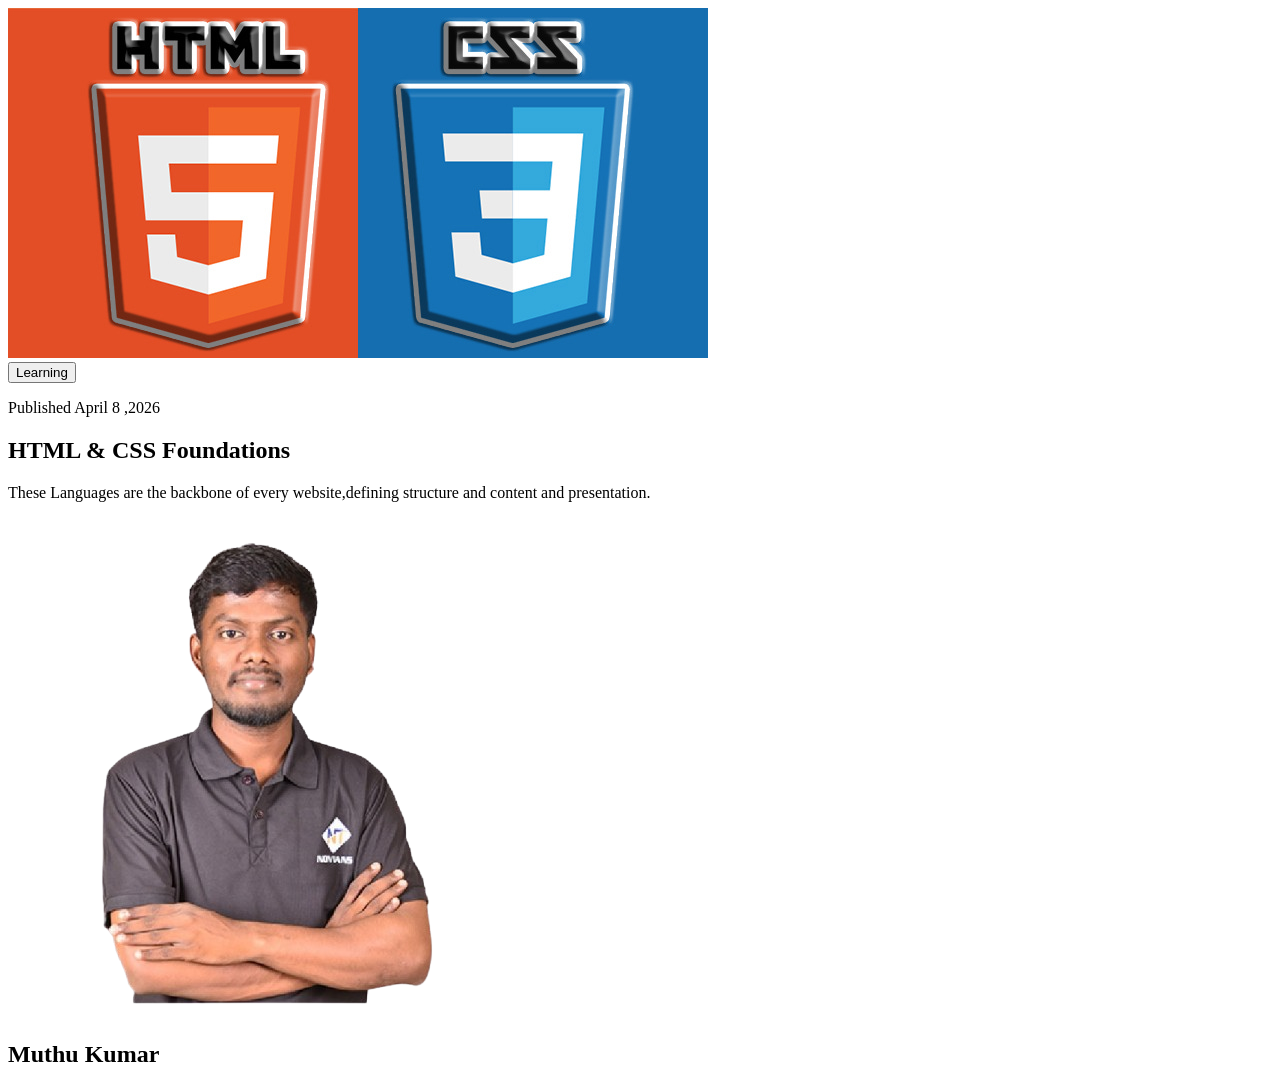
==== project1/project1.html @ 54351015 "html file created" ====
<!DOCTYPE html>
<html lang="en">
<head>
    <meta charset="UTF-8">
    <meta name="viewport" content="width=device-width, initial-scale=1.0">
    <title>Blog Preview Card</title>
</head>
<body>
<header>
    <img src="html.png" alt="html & css">
</header>

<section>
    <button>Learning</button>
    <p>Published April 8 ,2026</p>
    <h1>HTML & CSS Foundations</h1>
    <p>These Languages are the backbone of every website,defining structure and content and presentation.</p>

</section>

<footer>
    <article>
        <img src="myphoto.png" alt="myphoto">
        <h2>Muthu Kumar</h2>
    </article>
</footer>    
    
</body>
</html>
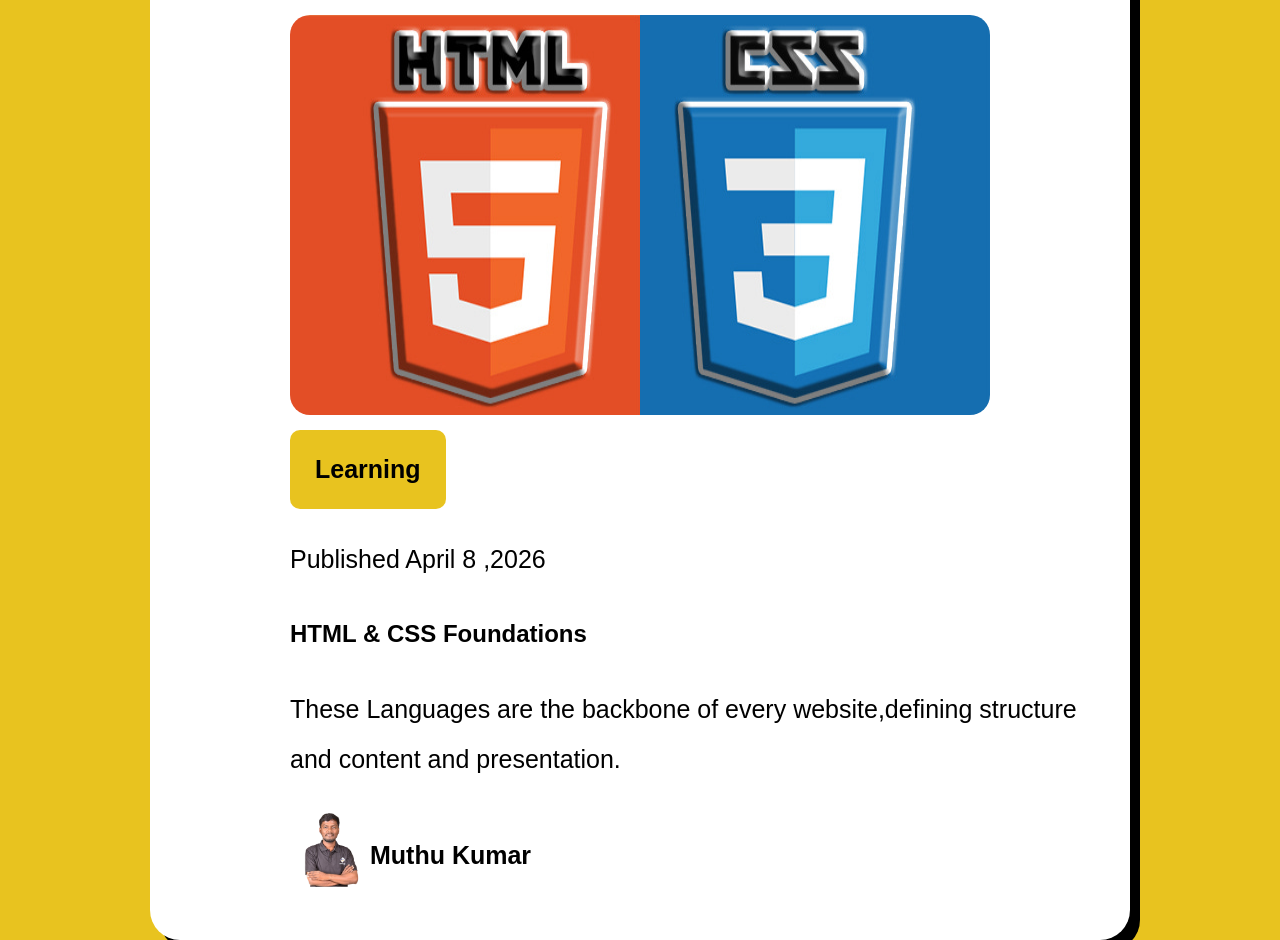
==== commit 092d5d1b: "css file added" ====
--- a/project1/project1.html
+++ b/project1/project1.html
@@ -1,29 +1,33 @@
 <!DOCTYPE html>
 <html lang="en">
+
 <head>
     <meta charset="UTF-8">
     <meta name="viewport" content="width=device-width, initial-scale=1.0">
     <title>Blog Preview Card</title>
+    <link rel="stylesheet" href="style.css">
 </head>
+
 <body>
-<header>
-    <img src="html.png" alt="html & css">
-</header>
+    <div>
+        <header>
+            <img src="html.png" alt="html & css">
+        </header>
 
-<section>
-    <button>Learning</button>
-    <p>Published April 8 ,2026</p>
-    <h1>HTML & CSS Foundations</h1>
-    <p>These Languages are the backbone of every website,defining structure and content and presentation.</p>
+        <section>
+            <button>Learning</button>
+            <p>Published April 8 ,2026</p>
+            <h1>HTML & CSS Foundations</h1>
+            <p>These Languages are the backbone of every website,defining structure and content and presentation.</p>
 
-</section>
+        </section>
 
-<footer>
-    <article>
-        <img src="myphoto.png" alt="myphoto">
-        <h2>Muthu Kumar</h2>
-    </article>
-</footer>    
-    
+        <footer>
+            <article>
+                <img src="myphoto.png" alt="myphoto">
+                <h2>Muthu Kumar</h2>
+            </article>
+        </footer>
+    </div>
 </body>
 </html>
--- a/project1/style.css
+++ b/project1/style.css
@@ -0,0 +1,61 @@
+body {
+  padding: 0;
+  margin: 0;
+  box-sizing: border-box;
+  background-color: rgba(230, 189, 8, 0.904);
+  font-family: "Franklin Gothic Medium", "Arial Narrow", Arial, sans-serif;
+  display: flex;
+  justify-content: center;
+  align-items: center;
+  height: 100vh;
+}
+div {
+  padding: 40px;
+  line-height: 50px;
+  background-color: white;
+  border: 2px solid black;
+  height: 900px;
+  width: 900px;
+  border: none;
+  border-radius: 30px;
+  box-shadow: 10px 10px black;
+  /* margin: auto; */
+}
+header img {
+  height: 400px;
+  width: 700px;
+  display: block;
+  margin: 15px auto;
+  border-radius: 20px;
+}
+section button {
+  /* display: block; */
+  margin-left: 100px;
+  background-color: rgba(230, 189, 8, 0.904);
+  color: black;
+  font-size: 25px;
+  font-weight: bold;
+  padding: 25px;
+  border-radius: 10px;
+  border: none;
+  outline: none;
+  /* margin: 15px auto; */
+}
+section p {
+  margin-left: 100px;
+  font-size: 25px;
+}
+section h1 {
+  margin-left: 100px;
+}
+article {
+  display: flex;
+  margin-left: 100px;
+}
+article img {
+  height: 80px;
+  width: 80px;
+}
+article h2 {
+  font-size: 25px;
+}
